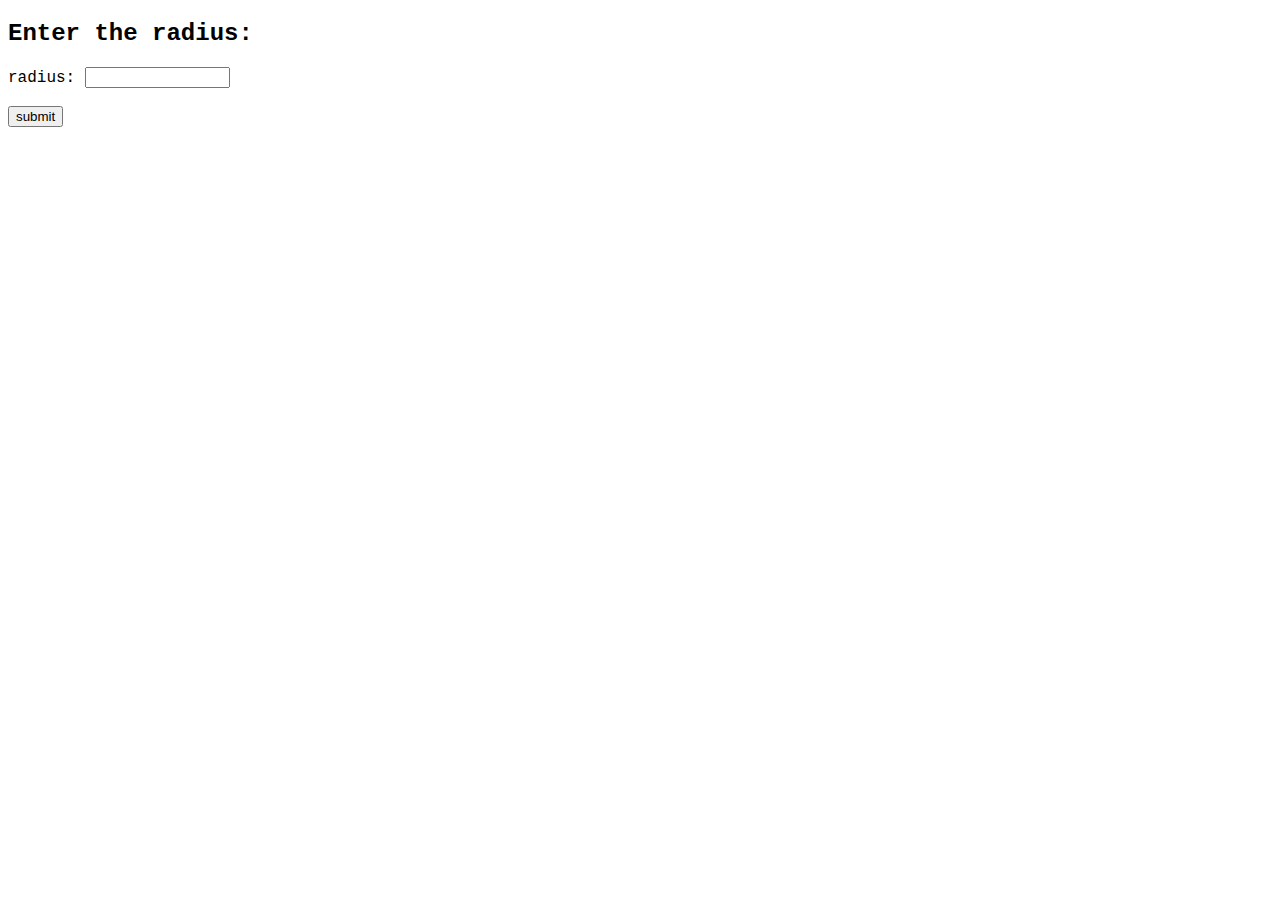
==== projeto2/index.html @ b396d3e5 "html input + js backend" ====
<!DOCTYPE html>
<html lang="en">
<head>
    <meta charset="UTF-8">
    <meta name="viewport" content="width=device-width, initial-scale=1.0">
    <title>siter</title>
    <link rel="stylesheet" href="style.css">
</head>
<body>
    <h2 id="texto">Enter the radius:</h2>
    <label>radius:</label>
    <input id="numero" type="text" size="15" maxlength="20">
    <br><br>
    <button id="submit">submit</button>
    <h3 id="ah3"></h3>
    <script src="index.js"> </script>
</body>
</html>
---- projeto2/style.css ----
body{
    font-family: 'Courier New';
}
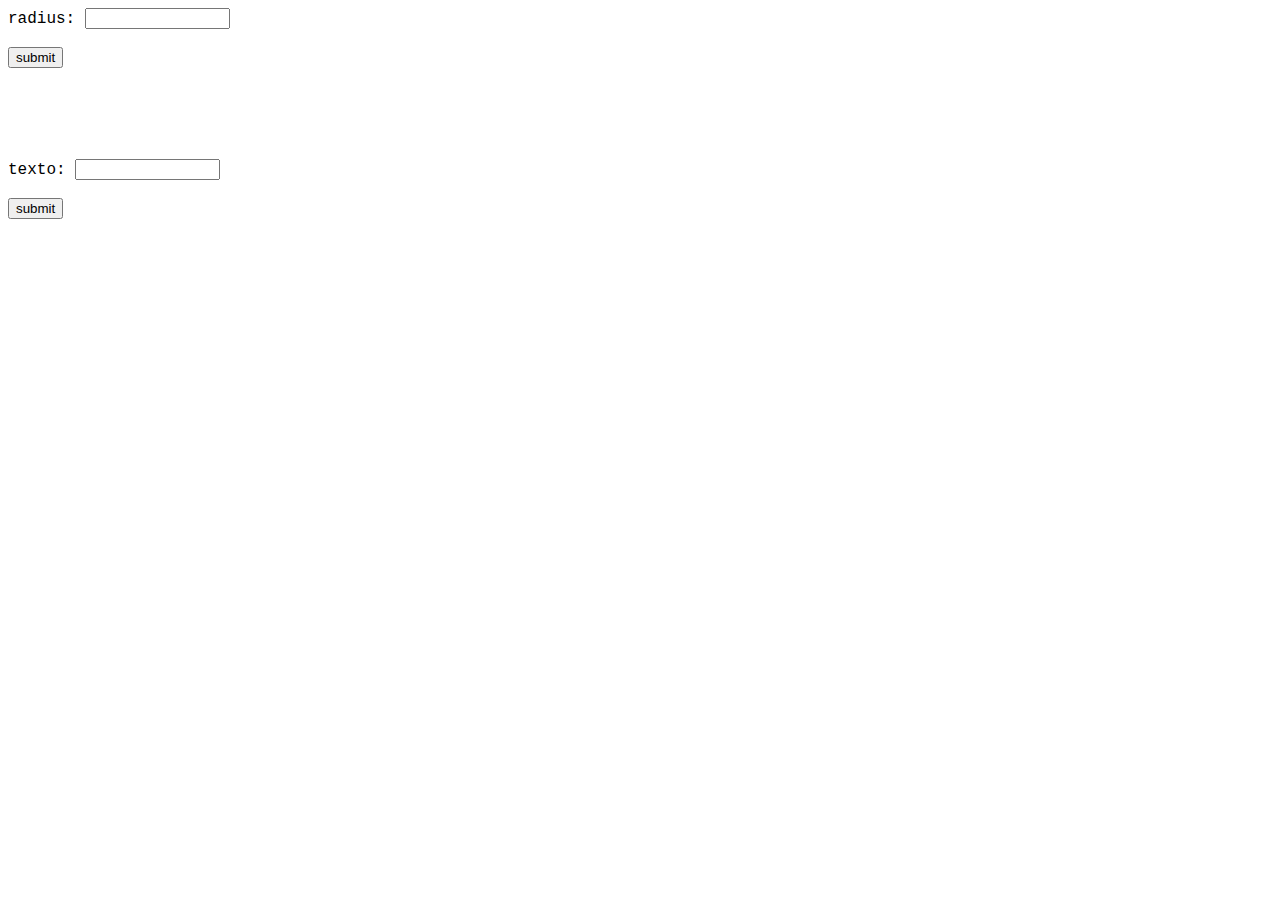
==== commit c66f681a: "updated" ====
--- a/projeto2/index.html
+++ b/projeto2/index.html
@@ -7,12 +7,17 @@
     <link rel="stylesheet" href="style.css">
 </head>
 <body>
-    <h2 id="texto">Enter the radius:</h2>
     <label>radius:</label>
     <input id="numero" type="text" size="15" maxlength="20">
     <br><br>
     <button id="submit">submit</button>
     <h3 id="ah3"></h3>
+    <br><br><br><br>
+    <label>texto:</label>
+    <input id="texto2" type="text" size="15" maxlength="20">
+    <br><br>
+    <button id="submit2">submit</button>
+    <h3 id="meuh3"></h3>
     <script src="index.js"> </script>
 </body>
 </html>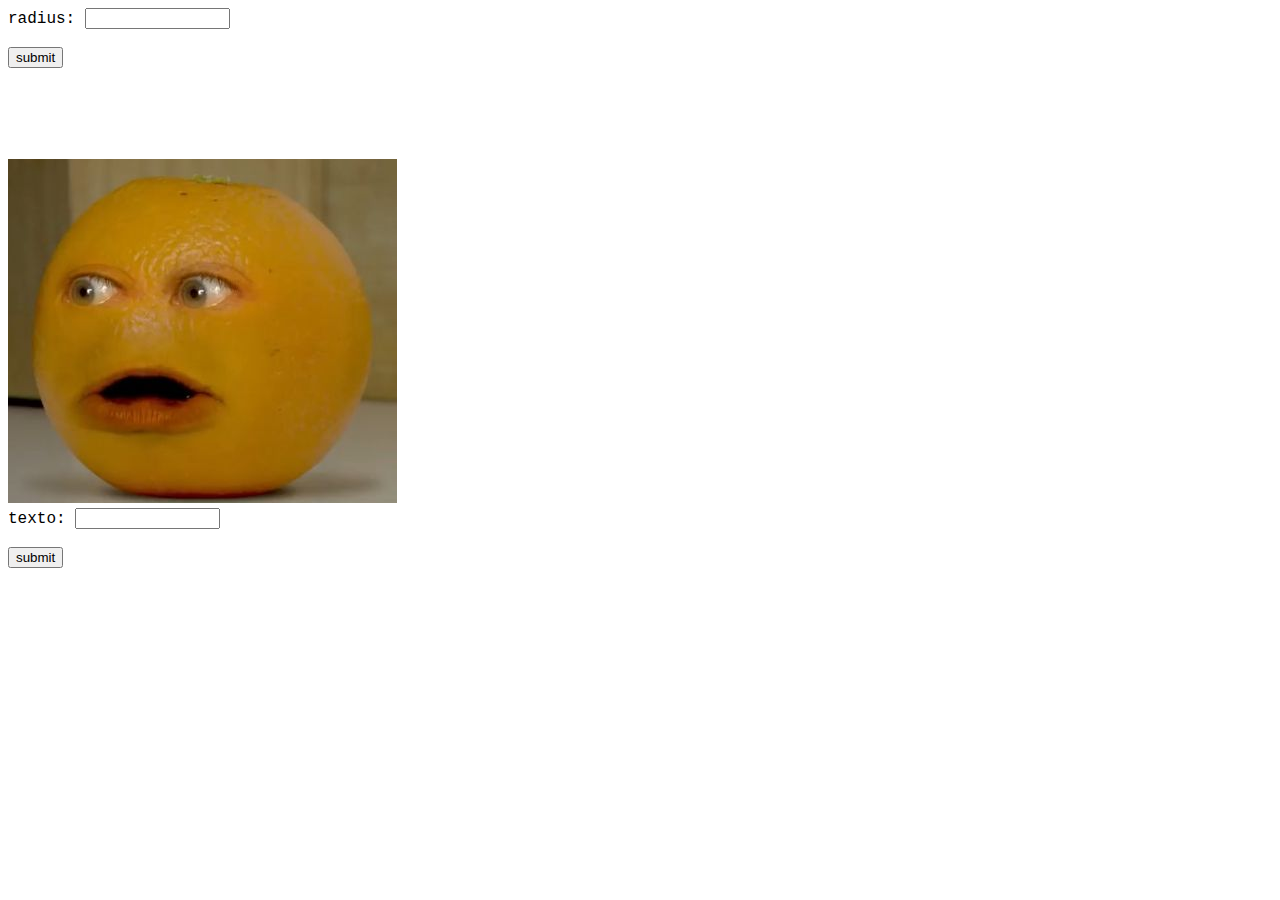
==== commit 52ee8cb7: "updated" ====
--- a/projeto2/index.html
+++ b/projeto2/index.html
@@ -13,6 +13,8 @@
     <button id="submit">submit</button>
     <h3 id="ah3"></h3>
     <br><br><br><br>
+    <img src="/imgs/5487d060bcf507f4b5715a89cacfa7cb.jpg">
+    <br>
     <label>texto:</label>
     <input id="texto2" type="text" size="15" maxlength="20">
     <br><br>
